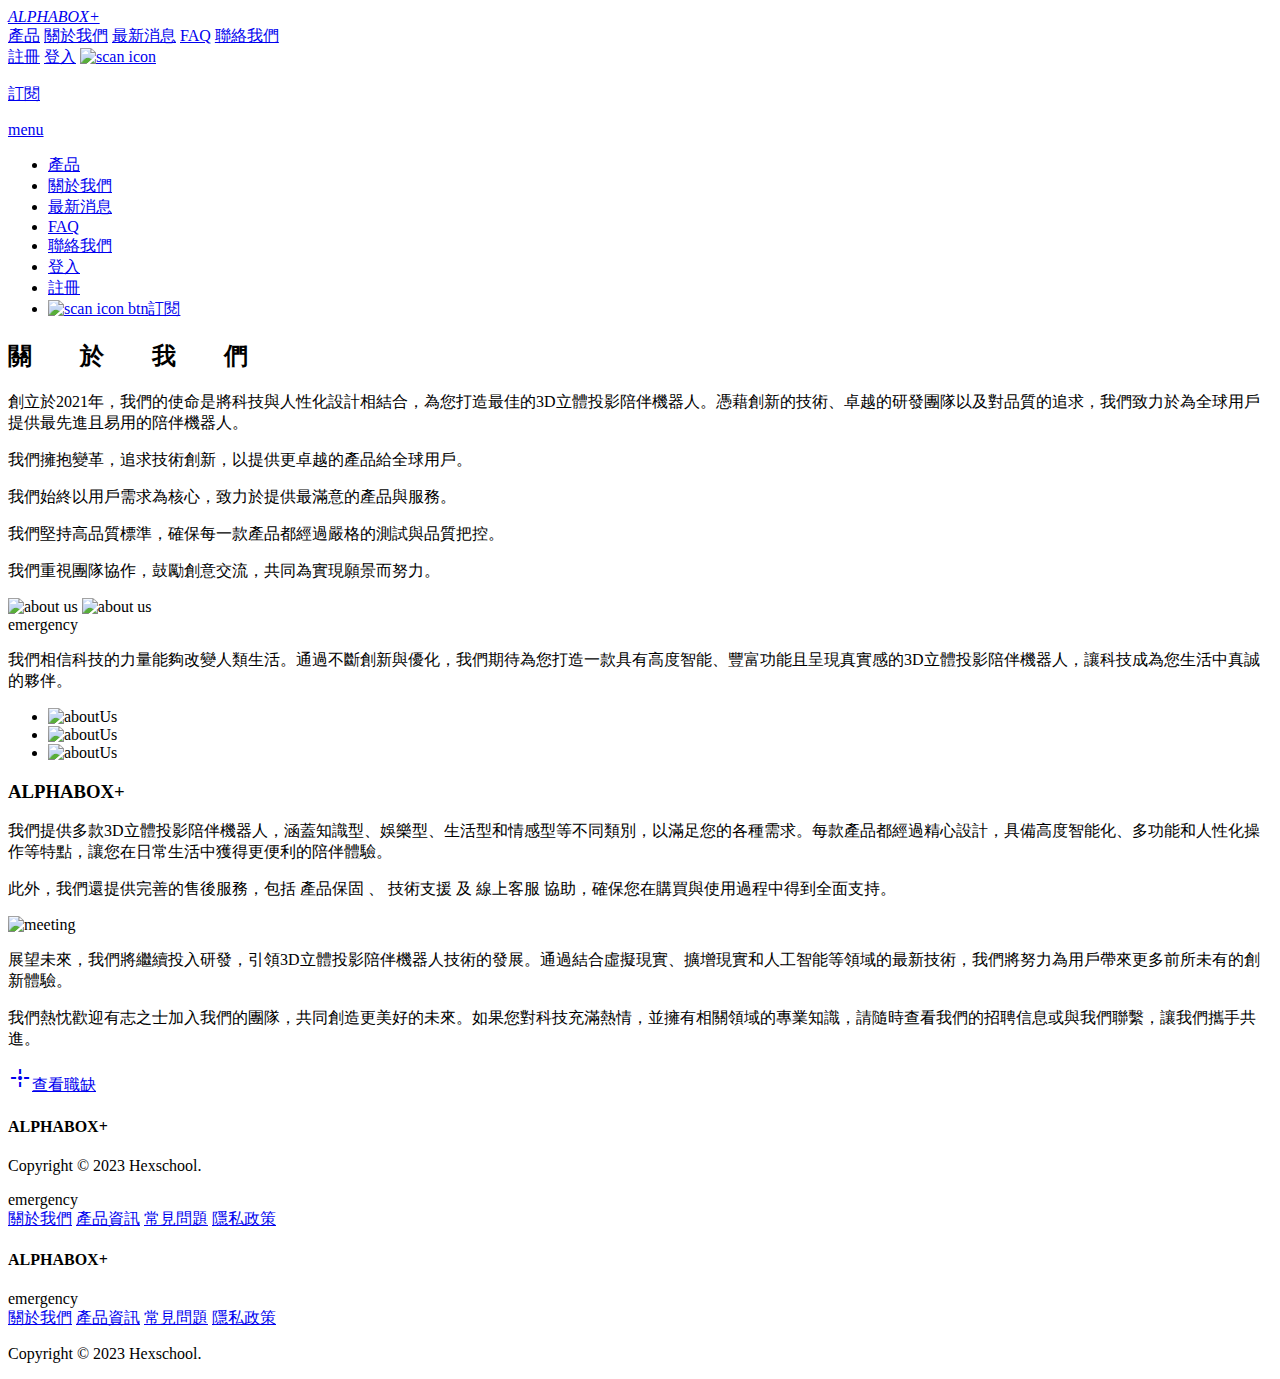
==== about.html @ 753ead5f "Updates" ====
<!DOCTYPE html>
<html lang="zh">

<head>
    <meta charset="UTF-8" />
    <meta http-equiv="X-UA-Compatible" content="IE=edge" />
    <meta name="viewport" content="width=device-width, initial-scale=1.0" />
    <title>ALPHABOX+ - about</title>
    <!-- font-family -->
<link rel="preconnect" href="https://fonts.googleapis.com">
<link rel="preconnect" href="https://fonts.gstatic.com" crossorigin>
<link href="https://fonts.googleapis.com/css2?family=Noto+Sans+TC:wght@500&family=Shrikhand&display=swap"
  rel="stylesheet">
<link href="https://fonts.googleapis.com/css2?family=Saira+Extra+Condensed:wght@300&display=swap" rel="stylesheet">
<!-- google material icon -->
<link rel="stylesheet" href="https://fonts.googleapis.com/css2?family=Material+Symbols+Outlined:opsz,wght,FILL,GRAD@20..48,100..700,0..1,-50..200" />
<!-- swiper -->
<link rel="stylesheet" href="https://cdn.jsdelivr.net/npm/swiper@10/swiper-bundle.min.css" />  <script type="module" crossorigin src="/Alphabox/assets/main-958dfb77.js"></script>
  <link rel="stylesheet" href="/Alphabox/assets/main-b8bf9562.css">
</head>

<body>
    <nav class="bg-primary d-flex">
    <div class="container d-flex justify-content-between align-items-center py-16">
        <a href="/Alphabox/pages/index.html"><i class="text-light fs-4">ALPHABOX+</i></a>
        <!-- pc -->
        <div class="d-lg-flex gap-40  d-none ">
            <a href="#" class="text-light d-block">產品</a>
            <a href="/Alphabox/pages/about.html" class="text-light d-block">關於我們</a>
            <a href="#" class="text-light d-block">最新消息</a>
            <a href="/Alphabox/pages/faq.html" class="text-light d-block noto-sans-CJK-TC">FAQ</a>
            <a href="#" class="text-light d-block">聯絡我們</a>
        </div>
        <div class="d-lg-flex align-items-center gap-24  d-none ">
            <a href="#" class="text-light">註冊</a>
            <a href="#" class="text-light">登入</a>
            <a href="#" class="bg-light text-dark px-16 py-8 border-radius-sm btn d-flex align-items-center"><img src="/Alphabox/assets/point_scan-b590b6b4.svg" alt="scan icon"><p>訂閱</p></a>
        </div>
        <!-- mobile hamburgur -->
        <div class="hamburgur d-lg-none">
            <a class="d-flex align-items-center px-12 py-1 h-100 text-light" data-bs-toggle="collapse" href="#hambur" role="button" aria-expanded="false" aria-controls="collapseExample"><span class="material-icons">
            menu
            </span></a>
        </div>
    </div>
</nav>
    <!-- 選單內容 -->
    <div class="d-lg-none collapse py-32 gradient" id="hambur">
        <ul class="container list-unstyled py-4 d-flex flex-column align-items-center">
          <li class="mb-20"><a href="#" class="text-light d-block">產品</a></li>
          <li class="mb-20"><a href="#" class="text-light d-block">關於我們</a></li>
          <li class="mb-20"><a href="#" class="text-light d-block">最新消息</a></li>
          <li class="mb-20"><a href="/Alphabox/pages/faq.html" class="text-light d-block noto-sans-CJK-TC">FAQ</a></li>
          <li class="mb-20"><a href="#" class="text-light d-block">聯絡我們</a></li>
          <li class="mb-20">
            <a href="#" class="text-light">登入</a>
          </li>
          <li class="mb-20">
            <a href="#" class="text-light">註冊</a>
          </li>
          <li>
            <a href="#" class="bg-light text-dark px-16 py-8 border-radius-sm"><img src="/Alphabox/assets/point_scan-b590b6b4.svg" alt="scan icon btn">訂閱</a>
          </li>
          
        </ul>
      </div>
        <!-- about banner -->
        <div class="radialToLight pt-60 pb-80 pt-md-160 pb-md-156">
            <div class="container-fluid">
                <div class="container">
                    <h2 class="fw-black fs-3 mb-24 mb-md-32" style="letter-spacing: 48px;">關於我們</h2>
                    <div class="row justify-content-between mb-24 mb-md-36 gap-32 gap-md-0">
                        <div class="col-12 col-md-6">
                            <p class="fw-medium">
                                創立於2021年，我們的使命是將科技與人性化設計相結合，為您打造最佳的3D立體投影陪伴機器人。憑藉創新的技術、卓越的研發團隊以及對品質的追求，我們致力於為全球用戶提供最先進且易用的陪伴機器人。
                            </p>
                        </div>
                        <div class="col-12 col-md-6 text-md-end">
                            <div class="d-flex fs-7 flex-column gap-24 gap-md-0">
                                <p class="fw-light">我們擁抱變革，追求技術創新，以提供更卓越的產品給全球用戶。</p>
                                <p class="fw-light">我們始終以用戶需求為核心，致力於提供最滿意的產品與服務。</p>
                                <p class="fw-light">我們堅持高品質標準，確保每一款產品都經過嚴格的測試與品質把控。</p>
                                <p class="fw-light">我們重視團隊協作，鼓勵創意交流，共同為實現願景而努力。</p>
                            </div>

                        </div>
                    </div>
                </div>
            </div>
            <img src="/Alphabox/assets/about_us-33d22104.png" class="img-fluid d-none d-md-block" alt="about us">
            <img src="/Alphabox/assets/about_us_mobile-3df0b943.png" class="img-fluid d-md-none" alt="about us">
            <div class="container">
                <div class="row justify-content-center mt-16 mt-md-44">
                    <div class="col-12 col-md-8">
                        <div class="d-flex gap-8 gap-md-24 align-items-center flex-column flex-md-row">
                            <span class="material-icons fs-80">
                                emergency
                            </span>
                            <p class="fw-medium">
                                我們相信科技的力量能夠改變人類生活。通過不斷創新與優化，我們期待為您打造一款具有高度智能、豐富功能且呈現真實感的3D立體投影陪伴機器人，讓科技成為您生活中真誠的夥伴。 </p>
                        </div>
                    </div>
                </div>
            </div>

        </div>
        <!-- about content -->
        <div class="container-fluid bg-white px-12 py-24 px-md-80 py-md-40">
            <ul class="d-flex gap-md-40 list-unstyled">
                <li><img src="/Alphabox/assets/hand-3fb2abde.png" class="img-fluid" alt="aboutUs"></li>
                <li class="d-none d-md-block"><img src="/Alphabox/assets/screen-8d27aae8.png" class="img-fluid"
                        alt="aboutUs"></li>
                <li class="d-none d-md-block"><img src="/Alphabox/assets/box-1296643a.png" class="img-fluid"
                        alt="aboutUs"></li>
            </ul>
            <h3 class="fw-black fs-24 fs-md-1 text-dark text-center ls-96">ALPHABOX+</h3>
            <div
                class="row justify-content-between align-items-end py-24 py-md-80 border-bottom border-dark text-dark fw-medium">
                <div class="col-12 col-md-5">
                    <p>我們提供多款3D立體投影陪伴機器人，涵蓋知識型、娛樂型、生活型和情感型等不同類別，以滿足您的各種需求。每款產品都經過精心設計，具備高度智能化、多功能和人性化操作等特點，讓您在日常生活中獲得更便利的陪伴體驗。
                    </p>
                </div>
                <div class="col-12 col-md-5">
                    <p>
                        <span>此外，我們還提供完善的售後服務，包括 </span>
                        <span class="highline-danger mx-4">產品保固</span>
                        <span class="mx-4">、</span>
                        <span class="highline-danger mx-4">技術支援</span> 
                        <span class="mx-4">及</span>
                        <span class="highline-danger mx-4">線上客服</span>
                        <span class="ms-4">協助，確保您在購買與使用過程中得到全面支持。</span>
                    </p>
                </div>
            </div>
            <div class="row">
                <div class="border-top border-12 border-dark mt-24">
                    <div class="container">
                        <div class="row align-items-center py-60 py-md-160 gap-16 gap-md-0">
                            <div class="col-12 col-md-7">
                                <img src="/Alphabox/assets/meeting-4557f5ab.png" class="img-fluid" alt="meeting">
                            </div>
                            <div class="col-12 col-md-5 text-dark fw-medium">
                                <p>展望未來，我們將繼續投入研發，引領3D立體投影陪伴機器人技術的發展。通過結合虛擬現實、擴增現實和人工智能等領域的最新技術，我們將努力為用戶帶來更多前所未有的創新體驗。
                                </p>
                            </div>
                        </div>
                    </div>
                </div>
            </div>


        </div>
        <div class="container-fluid bg-black">
            <div class="container">
                <div class="row justify-content-center align-items-center py-48 py-md-24 gap-24 gap-md-0">
                    <div class="col-12 col-md-9 fw-medium">
                        <p>我們熱忱歡迎有志之士加入我們的團隊，共同創造更美好的未來。如果您對科技充滿熱情，並擁有相關領域的專業知識，請隨時查看我們的招聘信息或與我們聯繫，讓我們攜手共進。</p>
                    </div>
                    <div class="col-12 col-md-2">
                        <a href="#"
                            class="btn btn-light border-0 py-8 d-flex align-items-center gap-4 justify-content-center"><span
                                class="material-symbols-outlined">
                                point_scan
                            </span>查看職缺</a>
                    </div>
                </div>
            </div>

        </div>
        <footer class="bg-light">
    <div class="container d-none d-lg-flex align-items-center justify-content-between  py-52">
        <div class="text-dark">
            <h4>ALPHABOX+</h4>
            <p>Copyright © 2023 Hexschool.</p>
        </div>
        <span class="material-icons text-dark fs-80">
            emergency
            </span>
        <div class="d-lg-flex gap-24">
            <a href="#" class="text-dark">關於我們</a>
            <a href="#" class="text-dark">產品資訊</a>
            <a href="/pages/faq.html" class="text-dark">常見問題</a>
            <a href="#" class="text-dark">隱私政策</a>
        </div>
    </div>
    <!-- mobile -->
    <div class="container d-lg-none py-40">
        <h4 class="text-dark mb-8">ALPHABOX+</h4>
        <span class="material-icons text-dark fs-80 mb-8">
            emergency
            </span>
        <div class="d-lg-flex gap-24">
            <a href="#" class="text-dark d-block mb-8">關於我們</a>
            <a href="#" class="text-dark d-block mb-8">產品資訊</a>
            <a href="/pages/faq.html" class="text-dark d-block mb-8">常見問題</a>
            <a href="#" class="text-dark d-block mb-8">隱私政策</a>
        </div>
        <p class="text-dark">Copyright © 2023 Hexschool.</p>
    </div>
</footer>
            
</body>

</html>
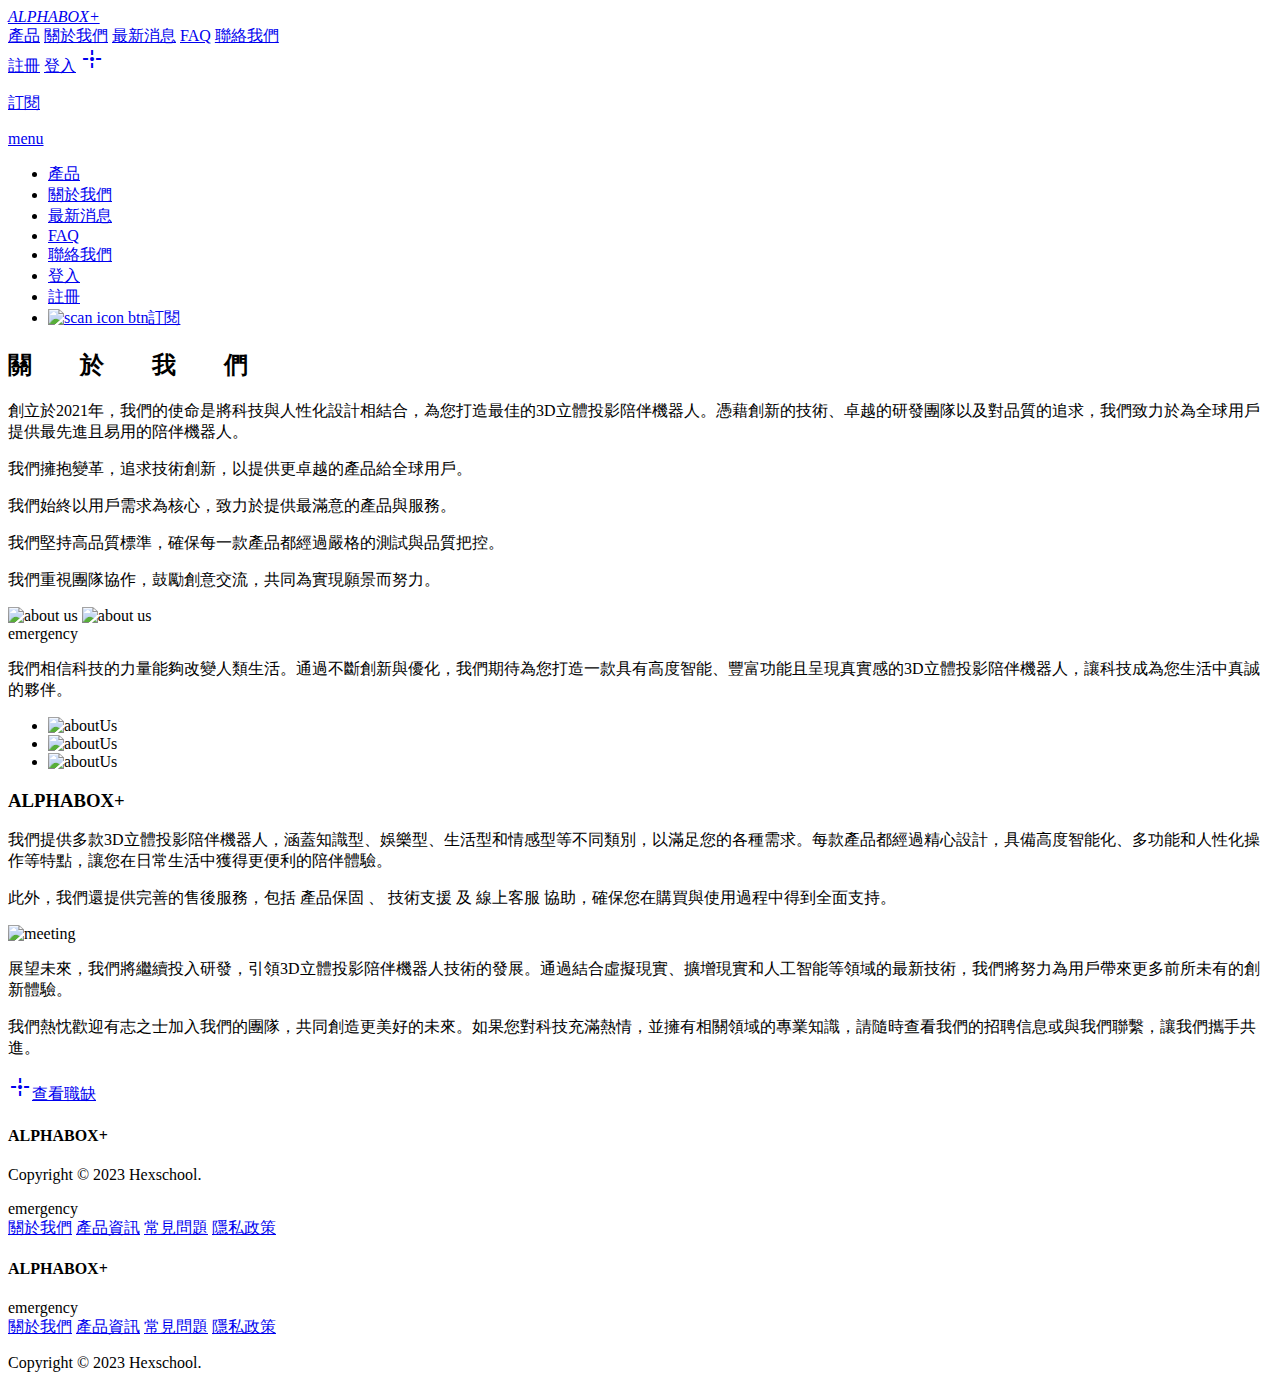
==== commit 7361e710: "Updates" ====
--- a/about.html
+++ b/about.html
@@ -15,8 +15,8 @@
 <!-- google material icon -->
 <link rel="stylesheet" href="https://fonts.googleapis.com/css2?family=Material+Symbols+Outlined:opsz,wght,FILL,GRAD@20..48,100..700,0..1,-50..200" />
 <!-- swiper -->
-<link rel="stylesheet" href="https://cdn.jsdelivr.net/npm/swiper@10/swiper-bundle.min.css" />  <script type="module" crossorigin src="/Alphabox/assets/main-958dfb77.js"></script>
-  <link rel="stylesheet" href="/Alphabox/assets/main-b8bf9562.css">
+<link rel="stylesheet" href="https://cdn.jsdelivr.net/npm/swiper@10/swiper-bundle.min.css" />  <script type="module" crossorigin src="/Alphabox/assets/main-34f8f371.js"></script>
+  <link rel="stylesheet" href="/Alphabox/assets/main-eb132592.css">
 </head>
 
 <body>
@@ -26,15 +26,18 @@
         <!-- pc -->
         <div class="d-lg-flex gap-40  d-none ">
             <a href="#" class="text-light d-block">產品</a>
-            <a href="/Alphabox/pages/about.html" class="text-light d-block">關於我們</a>
-            <a href="#" class="text-light d-block">最新消息</a>
-            <a href="/Alphabox/pages/faq.html" class="text-light d-block noto-sans-CJK-TC">FAQ</a>
+            <a href="./about.html" class="text-light d-block">關於我們</a>
+            <a href="./news.html" class="text-light d-block">最新消息</a>
+            <a href="./faq.html" class="text-light d-block noto-sans-CJK-TC">FAQ</a>
             <a href="#" class="text-light d-block">聯絡我們</a>
         </div>
         <div class="d-lg-flex align-items-center gap-24  d-none ">
             <a href="#" class="text-light">註冊</a>
             <a href="#" class="text-light">登入</a>
-            <a href="#" class="bg-light text-dark px-16 py-8 border-radius-sm btn d-flex align-items-center"><img src="/Alphabox/assets/point_scan-b590b6b4.svg" alt="scan icon"><p>訂閱</p></a>
+            <a href="#" class="px-16 py-8 border-radius-sm btn btn-dark d-flex align-items-center"><span
+              class="material-symbols-outlined">
+              point_scan
+          </span><p>訂閱</p></a>
         </div>
         <!-- mobile hamburgur -->
         <div class="hamburgur d-lg-none">
@@ -71,7 +74,7 @@
                     <h2 class="fw-black fs-3 mb-24 mb-md-32" style="letter-spacing: 48px;">關於我們</h2>
                     <div class="row justify-content-between mb-24 mb-md-36 gap-32 gap-md-0">
                         <div class="col-12 col-md-6">
-                            <p class="fw-medium">
+                            <p class="fw-medium noto-sans-CJK-TC">
                                 創立於2021年，我們的使命是將科技與人性化設計相結合，為您打造最佳的3D立體投影陪伴機器人。憑藉創新的技術、卓越的研發團隊以及對品質的追求，我們致力於為全球用戶提供最先進且易用的陪伴機器人。
                             </p>
                         </div>
@@ -96,7 +99,7 @@
                             <span class="material-icons fs-80">
                                 emergency
                             </span>
-                            <p class="fw-medium">
+                            <p class="fw-medium noto-sans-CJK-TC">
                                 我們相信科技的力量能夠改變人類生活。通過不斷創新與優化，我們期待為您打造一款具有高度智能、豐富功能且呈現真實感的3D立體投影陪伴機器人，讓科技成為您生活中真誠的夥伴。 </p>
                         </div>
                     </div>
@@ -116,7 +119,7 @@
             <h3 class="fw-black fs-24 fs-md-1 text-dark text-center ls-96">ALPHABOX+</h3>
             <div
                 class="row justify-content-between align-items-end py-24 py-md-80 border-bottom border-dark text-dark fw-medium">
-                <div class="col-12 col-md-5">
+                <div class="col-12 col-md-5 noto-sans-CJK-TC">
                     <p>我們提供多款3D立體投影陪伴機器人，涵蓋知識型、娛樂型、生活型和情感型等不同類別，以滿足您的各種需求。每款產品都經過精心設計，具備高度智能化、多功能和人性化操作等特點，讓您在日常生活中獲得更便利的陪伴體驗。
                     </p>
                 </div>
@@ -139,7 +142,7 @@
                             <div class="col-12 col-md-7">
                                 <img src="/Alphabox/assets/meeting-4557f5ab.png" class="img-fluid" alt="meeting">
                             </div>
-                            <div class="col-12 col-md-5 text-dark fw-medium">
+                            <div class="col-12 col-md-5 text-dark fw-medium noto-sans-CJK-TC">
                                 <p>展望未來，我們將繼續投入研發，引領3D立體投影陪伴機器人技術的發展。通過結合虛擬現實、擴增現實和人工智能等領域的最新技術，我們將努力為用戶帶來更多前所未有的創新體驗。
                                 </p>
                             </div>
@@ -177,9 +180,9 @@
             emergency
             </span>
         <div class="d-lg-flex gap-24">
-            <a href="#" class="text-dark">關於我們</a>
+            <a href="/Alphabox/pages/about.html" class="text-dark">關於我們</a>
             <a href="#" class="text-dark">產品資訊</a>
-            <a href="/pages/faq.html" class="text-dark">常見問題</a>
+            <a href="/Alphabox/pages/faq.html" class="text-dark">常見問題</a>
             <a href="#" class="text-dark">隱私政策</a>
         </div>
     </div>
@@ -190,9 +193,9 @@
             emergency
             </span>
         <div class="d-lg-flex gap-24">
-            <a href="#" class="text-dark d-block mb-8">關於我們</a>
+            <a href="/Alphabox/pages/about.html" class="text-dark d-block mb-8">關於我們</a>
             <a href="#" class="text-dark d-block mb-8">產品資訊</a>
-            <a href="/pages/faq.html" class="text-dark d-block mb-8">常見問題</a>
+            <a href="/Alphabox/pages/faq.html" class="text-dark d-block mb-8">常見問題</a>
             <a href="#" class="text-dark d-block mb-8">隱私政策</a>
         </div>
         <p class="text-dark">Copyright © 2023 Hexschool.</p>
